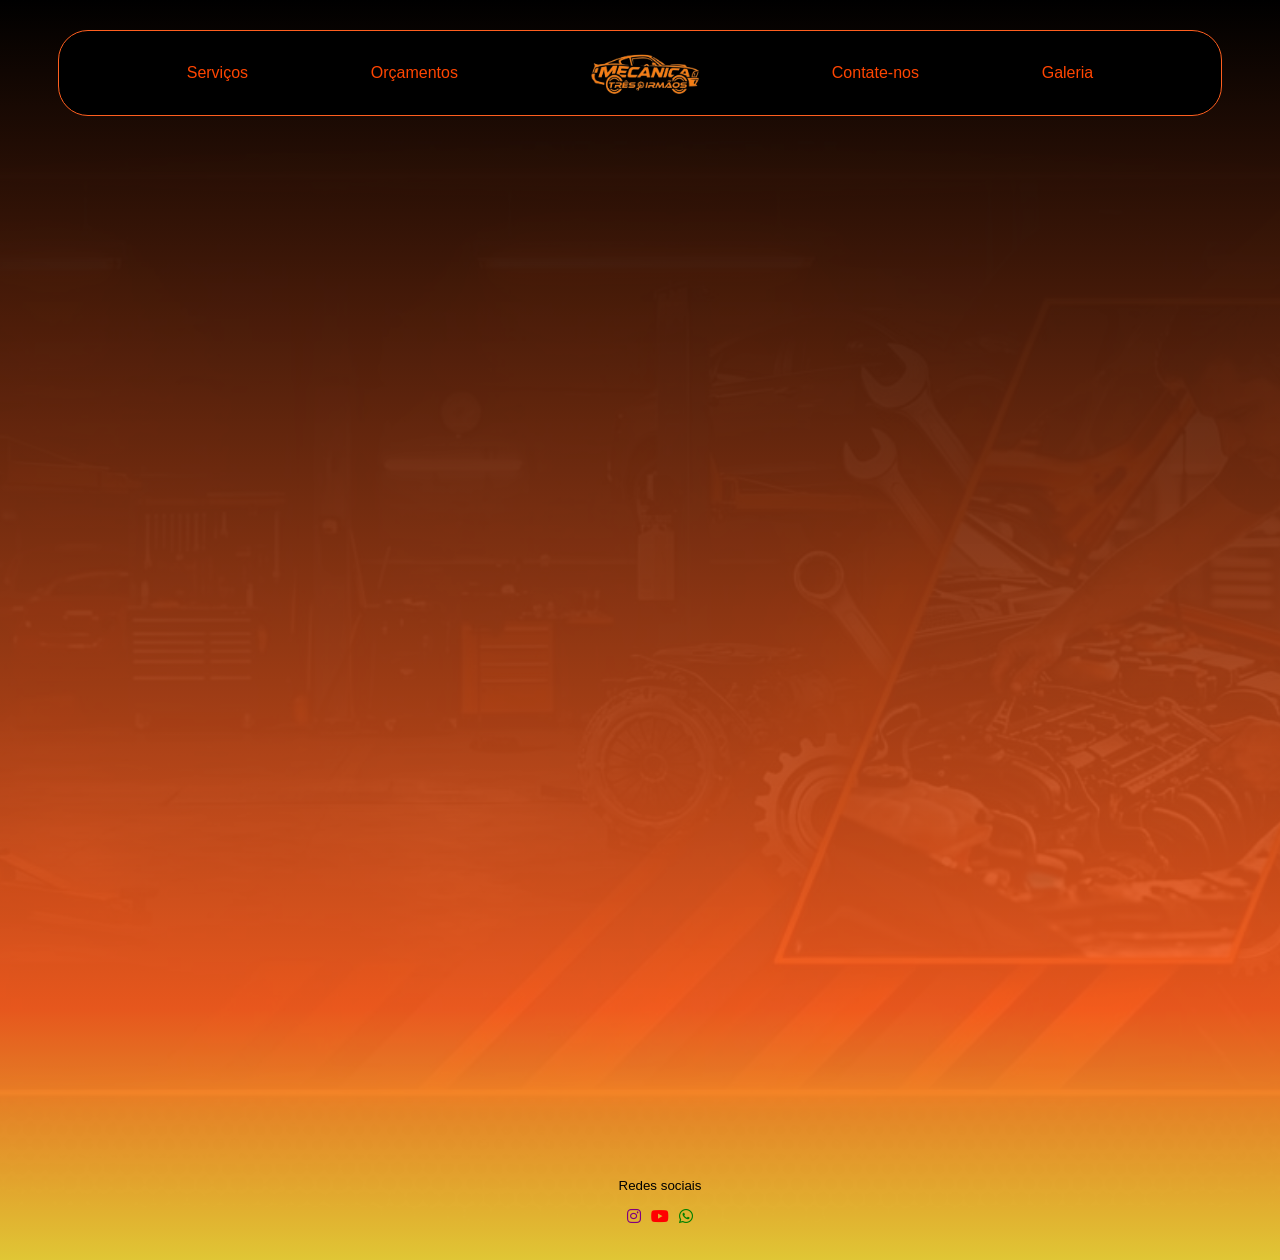
==== index.html @ 30ce76bc "first commit" ====
<!DOCTYPE html>
<html lang="en">
<head>
    <meta charset="UTF-8">
    <meta name="viewport" content="width=device-width, initial-scale=1.0">
    <title>Mecanica</title>
    <link rel="stylesheet" href="/css/site.css">
    <link rel="icon" type="image/x-icon" href=""><link rel="stylesheet" href="https://cdnjs.cloudflare.com/ajax/libs/font-awesome/6.4.0/css/all.min.css">
</head>
<body>
    <div class="header">
        <a href="#">Serviços</a>
        <a href="#">Orçamentos</a>
        <div class="logo"><a href="#"><img src="/img/logo.png" alt="logo"></a>
        </div>
        <a href="#">Contate-nos</a>
        <a href="#">Galeria</a>
    </div>
    <div class="parte-central">
        <div class="caixa">
        </div>

    </div>
    <div class="footer">
        <small>Redes sociais</small>
        <div class="icons"><a href="https://www.youtube.com/shorts/SNK-YJ1cEeI" target="_blank" class="instagram">
                <i class="fab fa-instagram"></i>
            </a>
            <a href="https://www.youtube.com/shorts/zugMZpBkUGg" target="_blank" class="youtube">
                <i class="fab fa-youtube"></i>
            </a>
            <a href="" target="_blank" class="whatsapp">
                <i class="fab fa-whatsapp"></i>
            </a>
        </div>
    </div>
</body> 
</html>
---- css/site.css ----
body{
    font-family:'Trebuchet MS', 'Lucida Sans Unicode', 'Lucida Grande', 'Lucida Sans', Arial, sans-serif;
    font-style: normal;
    font-size: 16px;
    background: linear-gradient(
    to bottom,
    rgba(0,0,0,1) 0%,
    rgba(255, 95, 31, 0.9) 80%,
    rgb(224, 198, 53) 100%
    ), url(/img/background.jpeg) center/cover no-repeat;
    width: 100%;
    min-height: 140vh;
    margin: 0;
    overflow-x: hidden;
    display: flex;
    flex-direction: column;
}
.logo img{
    width: auto;
    height: 70px;

}
.header{
    background-color: #000000;
    width: 90%;
    align-items: center;
    justify-content: space-evenly;
    display: flex;
    flex-direction: row;
    padding: 5px;
    margin: 30px auto;
    border-radius: 30px;
    border-style: groove;
    border-width: thin;
    border-color: rgb(255, 95, 31);
    
}
.header a{
    text-decoration: none;
    color: orangered;
    transition: color 0.15s ease-in;
}
.header a:hover{
    color: #ffd700;
}
.parte-central{
    height: 112vh;
}
.footer{
    flex: 1;
    width: 100%;
    height: 28vh;
    justify-content: center;
    text-align: center;
    margin: 0 auto;
    padding: 20px;
    display:flex;
    justify-content: center;
    align-items: center;
    flex-direction: column;
    gap: 5px;
}
.icons{
    margin: 0 auto;
    display: flex;
    flex-direction: row;
    padding: 10px;
    gap: 10px;

}
.instagram i{
    color: purple;
}
.youtube i{
    color: red;
}
.whatsapp i{
    color: green;
}
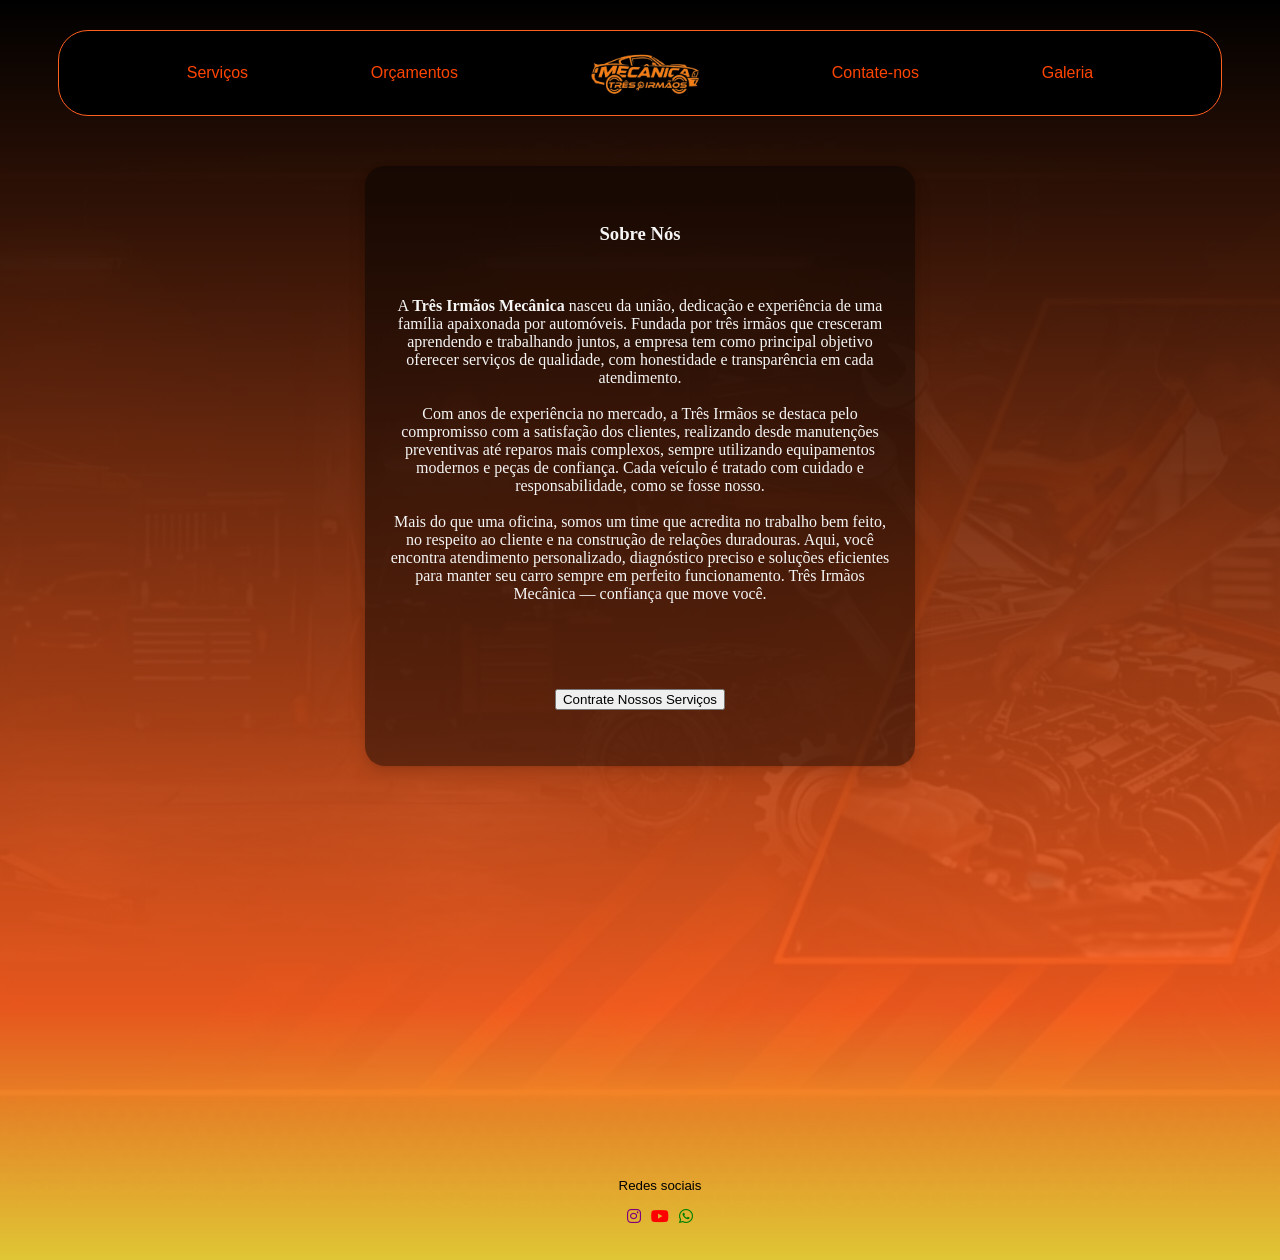
==== commit 9a52d4ec: "Segundo commit" ====
--- a/index.html
+++ b/index.html
@@ -1,23 +1,33 @@
 <!DOCTYPE html>
-<html lang="en">
+<html lang="pt-BR">
 <head>
     <meta charset="UTF-8">
     <meta name="viewport" content="width=device-width, initial-scale=1.0">
     <title>Mecanica</title>
-    <link rel="stylesheet" href="/css/site.css">
-    <link rel="icon" type="image/x-icon" href=""><link rel="stylesheet" href="https://cdnjs.cloudflare.com/ajax/libs/font-awesome/6.4.0/css/all.min.css">
+    <link rel="stylesheet" href="./css/site.css">
+    <link rel="icon" type="image/x-icon" href="./img/logo.png">
+    <link rel="stylesheet" href="https://cdnjs.cloudflare.com/ajax/libs/font-awesome/6.4.0/css/all.min.css">
 </head>
 <body>
     <div class="header">
-        <a href="#">Serviços</a>
-        <a href="#">Orçamentos</a>
-        <div class="logo"><a href="#"><img src="/img/logo.png" alt="logo"></a>
+        <a href="services.html">Serviços</a>
+        <a href="orcamento.html">Orçamentos</a>
+        <div class="logo"><a href="index.html"><img src="./img/logo.png" alt="logo"></a>
         </div>
-        <a href="#">Contate-nos</a>
-        <a href="#">Galeria</a>
+        <a href="services.html">Contate-nos</a>
+        <a href="gallery.html">Galeria</a>
     </div>
     <div class="parte-central">
         <div class="caixa">
+            <div class="text">
+                <br><h3>Sobre Nós</h3> <br> 
+                <p>A <strong>Três Irmãos Mecânica</strong> nasceu da união, dedicação e experiência de uma família apaixonada por automóveis. Fundada por três irmãos que cresceram aprendendo e trabalhando juntos, a empresa tem como principal objetivo oferecer serviços de qualidade, com honestidade e transparência em cada atendimento. <br><br>
+                Com anos de experiência no mercado, a Três Irmãos se destaca pelo compromisso com a satisfação dos clientes, realizando desde manutenções preventivas até reparos mais complexos, sempre utilizando equipamentos modernos e peças de confiança. Cada veículo é tratado com cuidado e responsabilidade, como se fosse nosso. <br><br>
+                Mais do que uma oficina, somos um time que acredita no trabalho bem feito, no respeito ao cliente e na construção de relações duradouras. Aqui, você encontra atendimento personalizado, diagnóstico preciso e soluções eficientes para manter seu carro sempre em perfeito funcionamento. Três Irmãos Mecânica — confiança que move você.
+</p>
+            </div>
+            <div class="button">
+                <a href="https://youtube.com/shorts/940AwjOAVB4?si=c4ydGcR6_OsMUiYb" target="_blank" rel="noopener"><button>Contrate Nossos Serviços</button></div></a>
         </div>
 
     </div>
@@ -29,7 +39,7 @@
             <a href="https://www.youtube.com/shorts/zugMZpBkUGg" target="_blank" class="youtube">
                 <i class="fab fa-youtube"></i>
             </a>
-            <a href="" target="_blank" class="whatsapp">
+            <a href="https://www.youtube.com/shorts/mT2sRbq4MxA" target="_blank" class="whatsapp">
                 <i class="fab fa-whatsapp"></i>
             </a>
         </div>
--- a/css/site.css
+++ b/css/site.css
@@ -7,7 +7,7 @@
     rgba(0,0,0,1) 0%,
     rgba(255, 95, 31, 0.9) 80%,
     rgb(224, 198, 53) 100%
-    ), url(/img/background.jpeg) center/cover no-repeat;
+    ), url(../img/background.jpeg) center/cover no-repeat;
     width: 100%;
     min-height: 140vh;
     margin: 0;
@@ -46,6 +46,35 @@
 .parte-central{
     height: 112vh;
 }
+.caixa{
+    display: flex;
+    background: rgba(0, 0, 0, 0.45);
+    flex-direction: column;
+    margin: 20px auto;
+    border-radius: 20px;
+    box-shadow:
+    0 1px 2px rgba(0, 0, 0, 0.05),
+    0 4px 8px rgba(0, 0, 0, 0.06),
+    0 10px 20px rgba(0, 0, 0, 0.08);
+    height: 600px;
+    width: 550px;
+    gap: 50px;
+}
+.text h3{
+    justify-content: center;
+    align-items: center;
+    display: flex;
+}
+.text{
+    color: whitesmoke;
+    font-family: 'Times New Roman', Times, serif;
+    padding: 20px;
+    text-align: center;
+}
+.button{
+    display: flex;
+    justify-content: center;
+}
 .footer{
     flex: 1;
     width: 100%;
@@ -76,4 +105,31 @@
 }
 .whatsapp i{
     color: green;
+}
+body.orcamento{
+    background: none;
+}
+body.orcamento .background{
+    position: fixed;
+    top: 0;
+    left: 0;
+    width: 100vw;
+    height: 100vh;
+    object-fit: cover;
+    object-position: center;
+    z-index: -1;
+}
+body.orcamento::after {
+    content: "";
+    position: fixed;
+    inset: 0;
+    background: rgba(0,0,0,0.5);
+    z-index: 0;
+}
+.header, .parte-central, .footer {
+    position: relative;
+    z-index: 1;
+}
+body.orcamento .footer{
+    color: aliceblue;
 }
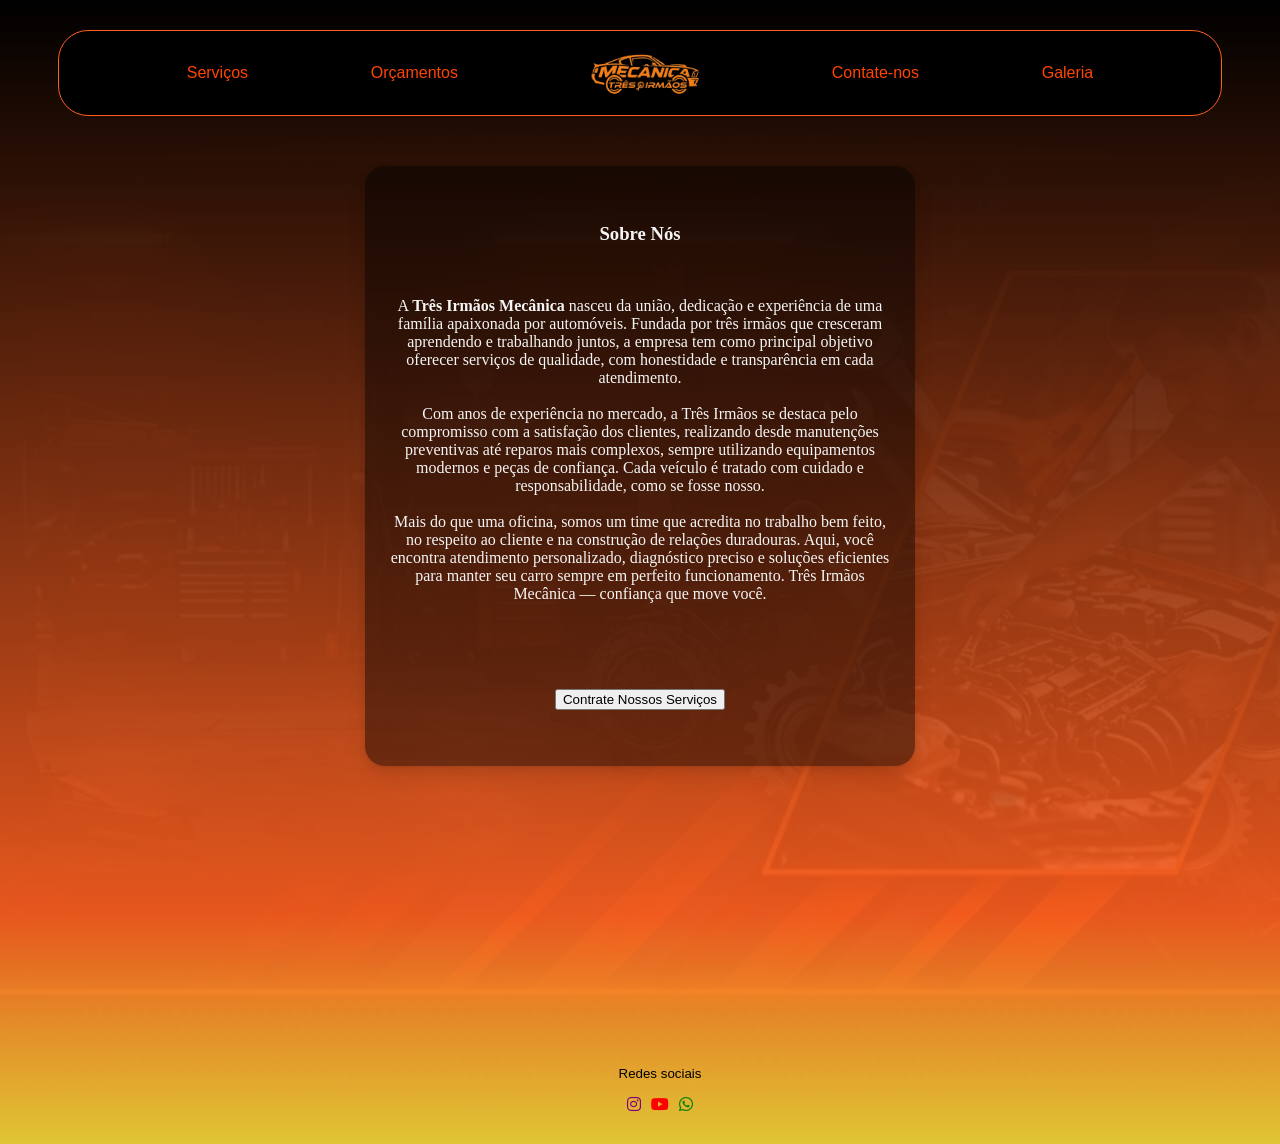
==== commit 3661d4da: "commit 5" ====
--- a/index.html
+++ b/index.html
@@ -14,7 +14,7 @@
         <a href="orcamento.html">Orçamentos</a>
         <div class="logo"><a href="index.html"><img src="./img/logo.png" alt="logo"></a>
         </div>
-        <a href="services.html">Contate-nos</a>
+        <a href="Contate-nos.html">Contate-nos</a>
         <a href="gallery.html">Galeria</a>
     </div>
     <div class="parte-central">
@@ -44,5 +44,6 @@
             </a>
         </div>
     </div>
+
 </body> 
 </html>
--- a/css/site.css
+++ b/css/site.css
@@ -1,135 +1,402 @@
-body{
-    font-family:'Trebuchet MS', 'Lucida Sans Unicode', 'Lucida Grande', 'Lucida Sans', Arial, sans-serif;
-    font-style: normal;
-    font-size: 16px;
-    background: linear-gradient(
-    to bottom,
-    rgba(0,0,0,1) 0%,
-    rgba(255, 95, 31, 0.9) 80%,
-    rgb(224, 198, 53) 100%
-    ), url(../img/background.jpeg) center/cover no-repeat;
+    html{
+        scroll-behavior: smooth;
+    }
+
+    body{
+        font-family:'Trebuchet MS', 'Lucida Sans Unicode', 'Lucida Grande', 'Lucida Sans', Arial, sans-serif;
+        font-style: normal;
+        font-size: 16px;
+        background: linear-gradient(
+        to bottom,
+        rgba(0,0,0,1) 0%,
+        rgba(255, 95, 31, 0.9) 80%,
+        rgb(224, 198, 53) 100%
+        ), url(../img/background.jpeg) center/cover no-repeat;
+        width: 100%;
+        min-height: 100vh;
+        margin: 0;
+        overflow-x: hidden;
+        display: flex;
+        flex-direction: column;
+    }
+    
+    .logo img{
+        width: auto;
+        height: 70px;
+
+    }
+
+    .header{
+        background-color: #000000;
+        width: 90%;
+        align-items: center;
+        justify-content: space-evenly;
+        display: flex;
+        flex-direction: row;
+        padding: 5px;
+        margin: 30px auto;
+        border-radius: 30px;
+        border-style: groove;
+        border-width: thin;
+        border-color: rgb(255, 95, 31);
+        
+    }
+
+    .header a{
+        text-decoration: none;
+        color: orangered;
+        transition: color 0.15s ease-in;
+    }
+
+    .header a:hover{
+        color: #ffd700;
+    }
+
+    .parte-central{
+        min-height: 100vh;
+    }
+
+    .caixa{
+        display: flex;
+        background: rgba(0, 0, 0, 0.45);
+        flex-direction: column;
+        margin: 20px auto;
+        border-radius: 20px;
+        box-shadow:
+        0 1px 2px rgba(0, 0, 0, 0.05),
+        0 4px 8px rgba(0, 0, 0, 0.06),
+        0 10px 20px rgba(0, 0, 0, 0.08);
+        height: 600px;
+        width: 550px;
+        gap: 50px;
+    }
+
+    .text h3{
+        justify-content: center;
+        align-items: center;
+        display: flex;
+    }
+
+    .text{
+        color: whitesmoke;
+        font-family: 'Times New Roman', Times, serif;
+        padding: 20px;
+        text-align: center;
+    }
+
+    .button{
+        display: flex;
+        justify-content: center;
+    }
+
+    .footer{
+        flex: 1;
+        width: 100%;
+        height: 28vh;
+        justify-content: center;
+        text-align: center;
+        margin: 0 auto;
+        padding: 20px;
+        display:flex;
+        justify-content: center;
+        align-items: center;
+        flex-direction: column;
+        gap: 5px;
+    }
+
+    .icons{
+        margin: 0 auto;
+        display: flex;
+        flex-direction: row;
+        padding: 10px;
+        gap: 10px;
+
+    }
+
+    .instagram i{
+        color: purple;
+    }
+
+    .youtube i{
+        color: red;
+    }
+
+    .whatsapp i{
+        color: green;
+    }
+
+    body.orcamento {
+        margin: 0;
+        overflow-x: hidden;
+        min-height: 100dvh;
+        position: relative;
+    }
+
+
+    body.orcamento .parte-central{
+        flex: 1;
+    }
+
+    body.orcamento .background{
+        position: fixed;
+        top: 0;
+        left: 0;
+        width: 100vw;
+        height: 100vh;
+        object-fit: cover;
+        object-position: center;
+        z-index: -1;
+    }
+
+    body.orcamento::after {
+        content: "";
+        position: fixed;
+        inset: 0;
+        background: rgba(0,0,0,0.5);
+        z-index: 0;
+    }
+
+    .header, .parte-central, .footer {
+        position: relative;
+        z-index: 1;
+    }
+
+    body.orcamento .footer{
+        color: aliceblue;
+    }
+
+    body.orcamento .botao {
+    display: flex;
+    justify-content: center;
+    align-items: center;
+
+    flex-wrap: wrap;
+    gap: 15px;
+
     width: 100%;
-    min-height: 140vh;
-    margin: 0;
-    overflow-x: hidden;
+    max-width: 900px;
+    margin: 20px auto;
+    padding: 10px;
+}
+
+    body.orcamento a{
+        text-decoration: none;
+    }
+
+    body.orcamento button{
+    background: transparent;
+    border: none;
+    cursor: pointer;
+    display: flex;
+    justify-content: center;
+    align-items: center;
+    padding: 0;
+    }
+
+    .pecas {
     display: flex;
     flex-direction: column;
-}
-.logo img{
-    width: auto;
-    height: 70px;
-
-}
-.header{
-    background-color: #000000;
-    width: 90%;
     align-items: center;
-    justify-content: space-evenly;
-    display: flex;
-    flex-direction: row;
-    padding: 5px;
-    margin: 30px auto;
-    border-radius: 30px;
-    border-style: groove;
-    border-width: thin;
-    border-color: rgb(255, 95, 31);
-    
-}
-.header a{
-    text-decoration: none;
-    color: orangered;
-    transition: color 0.15s ease-in;
-}
-.header a:hover{
-    color: #ffd700;
-}
-.parte-central{
-    height: 112vh;
-}
-.caixa{
-    display: flex;
-    background: rgba(0, 0, 0, 0.45);
-    flex-direction: column;
-    margin: 20px auto;
-    border-radius: 20px;
-    box-shadow:
-    0 1px 2px rgba(0, 0, 0, 0.05),
-    0 4px 8px rgba(0, 0, 0, 0.06),
-    0 10px 20px rgba(0, 0, 0, 0.08);
-    height: 600px;
-    width: 550px;
-    gap: 50px;
-}
-.text h3{
     justify-content: center;
-    align-items: center;
-    display: flex;
-}
-.text{
-    color: whitesmoke;
-    font-family: 'Times New Roman', Times, serif;
-    padding: 20px;
-    text-align: center;
-}
-.button{
+    gap: 10px;
+    padding: 15px;
+    border-radius: 15px;
+    background: rgba(0, 0, 0, 0.6);
+    transition: 0.3s;
+    width: 100px;
+    height: 120px;
+}
+    .pecas img{
+        object-fit: cover;
+        object-position: center;
+    }
+
+    .pecas h1{
+        font-size: 14px;
+        color: white;
+    }
+
+    body.orcamento button:hover .pecas{
+        transform: scale(1.1);
+        background: rgba(255, 95, 31, 0.8);
+    }
+
+    /* Fiz todas as divs necessarias pra pagina do orcamento, linkei os botoes com suas respectivas categorias de pecas, fiz os titulos e estilizei eles. Obs.: Nao consegui fazer com que a div de cada card aparecesse, apenas a div-pai dos cards que sao as faixas translucidas que aparecem logo abaixo dos titulos, ou seja, essa div so serve para armazenar as divs dos cards, que sao 3. No mais, deixo pra voces ajeitarem a parte da responsividade das divs, pois me embanano todo p ajeitar isso. ASS.: JOAO PEDRO.*/
+
+
+    .conteiner_pecas{
+
+        padding-top: 70px;
+        min-height: 100vh;
+        
+    }
+
+    .conteiner_pecas .titulo{
+        display: flex;
+        align-items: center;
+        text-align: center;
+        font-size: 32px;
+        font-weight: bold;
+        color: #ff4500;
+    }
+
+    /* IMPORTANTE!!!! ESSA PARTE LOGO ABAIXO TEM A FUNCAO DE CRIAR AS LINHAS ESTILIZADORAS DOS TITULOS, NAO MEXA!!! ASS. JOAO PEDRO. */
+
+    .titulo::before,
+    .titulo::after {
+        content: "";
+        flex: 1;
+        border-bottom: 1px solid #ff4500;
+    }
+
+    .titulo::before {
+        margin-right: 15px;
+    }
+
+    .titulo::after {
+        margin-left: 15px;
+    }
+
+    .conteiner_pecas .cards{
+        display: flex;
+        justify-content: space-evenly;
+        flex-wrap: wrap;
+        gap: 20px;
+        perspective: 1000px;
+        padding: 20px;
+    }
+
+    .card{
+        margin-top: 10px;
+        flex: 0 0 180px;
+        max-width: 200px;
+        height: 280px;
+        border-radius: 15px;
+        background: rgba(255, 255, 255, 0.08);
+        backdrop-filter: blur(10px);
+        border: 1px solid  rgba(255, 95, 31, 0.5);
+        transition: transform 0.3s ease, box-shadow 0.3s ease;
+    }
+
+    .card:hover{
+        transform: scale(1.05) translateZ(-5px);
+        box-shadow: 0 15px 30px rgba(0,0,0,0.4);
+    }
+    /* ==================
+        Responsividade
+    ================== */  
+
+    @media (max-width: 768px) {
+
+        .header {
+            flex-wrap: wrap;
+            gap: 10px;
+        }
+
+        body.orcamento .botao {
+            flex-wrap: wrap;
+            gap: 15px;
+        }
+
+        .conteiner_pecas .cards {
+            height: auto;
+        }
+    }
+    @media (max-width: 480px) {
+
+        body.orcamento button {
+            width: 90px;
+            height: 90px;
+        }
+
+        .card {
+            max-width: 90%;
+        }
+    }
+
+/* ==================
+    Contatos
+================== */ 
+.Contate{
+    margin: 0;
+
+}
+.Caixa{
     display: flex;
     justify-content: center;
-}
-.footer{
-    flex: 1;
+    gap: 20px;
+    padding: 20px;
+}
+.card1{
+    margin-top: 20px;
+        flex: 0 0 180px;
+        max-width: 200px;
+        height: 150px;
+        border-radius: 15px;
+        background: rgba(255, 255, 255, 0.08);
+        backdrop-filter: blur(10px);
+        border: 1px solid  rgba(255, 95, 31, 0.5);
+        transition: transform 0.3s ease, box-shadow 0.3s ease;
+        text-align: center;
+        padding: 7px;
+        color: chocolate;
+        gap: 10px;
+        font-family: 'Trebuchet MS', 'Lucida Sans Unicode', 'Lucida Grande', 'Lucida Sans', Arial, sans-serif;
+}
+.card1 i{
+    margin-top: 20px;
+    
+}
+.section{
+    display: flex;
+    justify-content: space-evenly;
+    padding: 50px;
+    color: white;
+    font-family: 'Trebuchet MS', 'Lucida Sans Unicode', 'Lucida Grande', 'Lucida Sans', Arial, sans-serif;
+}
+.left{
+    width: 40%;
+}
+.right{
+    width: 40%;
+}
+input, 
+textarea{
     width: 100%;
-    height: 28vh;
-    justify-content: center;
-    text-align: center;
-    margin: 0 auto;
-    padding: 20px;
-    display:flex;
-    justify-content: center;
-    align-items: center;
-    flex-direction: column;
-    gap: 5px;
-}
-.icons{
-    margin: 0 auto;
-    display: flex;
-    flex-direction: row;
+    border: none;
+    border-bottom: 2px solid rgba(255, 95, 31, 0.5);
+    background: rgba(0, 0, 0, 0.25);
+    color: #ff4500;
+    margin-bottom: 10px;
+    padding: 10px 5px;
+    border-radius: 12px;
+}
+.contate_button{
+    width: 100%;
     padding: 10px;
-    gap: 10px;
-
-}
-.instagram i{
-    color: purple;
-}
-.youtube i{
-    color: red;
-}
-.whatsapp i{
-    color: green;
-}
-body.orcamento{
-    background: none;
-}
-body.orcamento .background{
-    position: fixed;
-    top: 0;
-    left: 0;
-    width: 100vw;
-    height: 100vh;
-    object-fit: cover;
-    object-position: center;
-    z-index: -1;
-}
-body.orcamento::after {
-    content: "";
-    position: fixed;
-    inset: 0;
-    background: rgba(0,0,0,0.5);
-    z-index: 0;
-}
-.header, .parte-central, .footer {
-    position: relative;
-    z-index: 1;
-}
-body.orcamento .footer{
-    color: aliceblue;
+    border: none;
+    cursor: pointer;
+    background: linear-gradient(rgb(0, 0, 0));
+    border-radius: 30px;
+    border-bottom:2px solid #ff4500;
+    color: #ff4500;
+}
+.contate_button:hover {
+    background-color: #ff4500;
+    color: #ffd700;
+    transform: scale(1.1);
+    transition: 0.3s;
+}
+.card1:hover{
+    transform: scale(1.1);
+    transition: 0.3s;
+    color: #ffd700;
+}
+.card1 a:hover{
+    transform: scale(1.1);
+    transition: 0.3s;
+    color: #ffd700;
+}
+.card1 a{
+    color:chocolate;
 }
